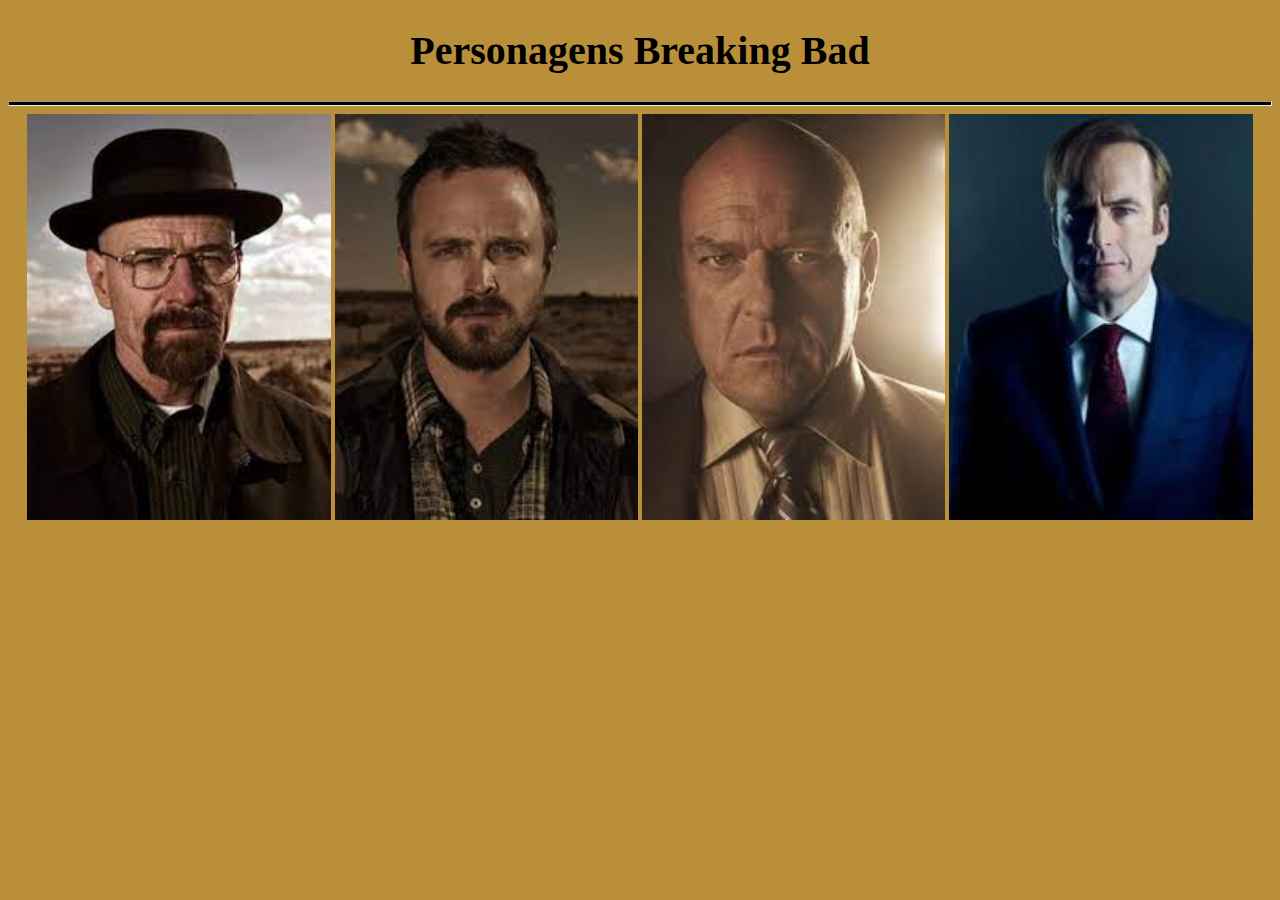
==== index.html @ 1c81c730 "Add files via upload" ====
<!DOCTYPE html>
<html lang="pt-br">
<head>
    <meta charset="UTF-8">
    <meta name="viewport" content="width=device-width, initial-scale=1.0">
    <link rel="stylesheet" href="style.css">
    <title>Personagens Braking Bad</title>
</head>
<body>
    <h1 class="letra">Personagens Breaking Bad</h1>
    <hr>
    <div class="alinhamento"><a href="pag1.html"><img src="img1.jpeg" alt="" class="imagem"></a>
    <a href="pag2.html"><img src="img2.jpeg" alt="" class="imagem"></a>
    <a href="pag3.html"><img src="img3.jpeg" alt="" class="imagem"></a>
    <a href="pag4.html"><img src="img4.jpeg" alt="" class="imagem"></a></div>
</body>
</html>
---- style.css ----
.letra {
    font-size: 250%;
    text-align: center;
    font: 'Times New Roman', Times, serif, bold, italic;
}

.letra2{
    font-size: 130%;
    text-align: center;
    font: 'Times New Roman', Times, serif, bold, italic;
}

body {
    background-color: #b98f3a;
}

hr{
    background-color: black;
    height: 3px;
}

.imagem {
    height: auto;
    width: 24%;
}

.imagem2{
    height: 50%;
    width: 50%;
}

.alinhamento{
    text-align: center;
}

.bio{
    font-size: 200%;
    text-align: start;
    font: 'Times New Roman', Times, serif, bold, italic;
}

.textobio{
    font-size: 180%;
    text-align: center;
    font: 'Times New Roman', Times, serif, bold, italic;
}

.retorno{
    text-align: center;
    font-size: 130%;
    font: 'Times New Roman', Times, serif, bold, italic;
}
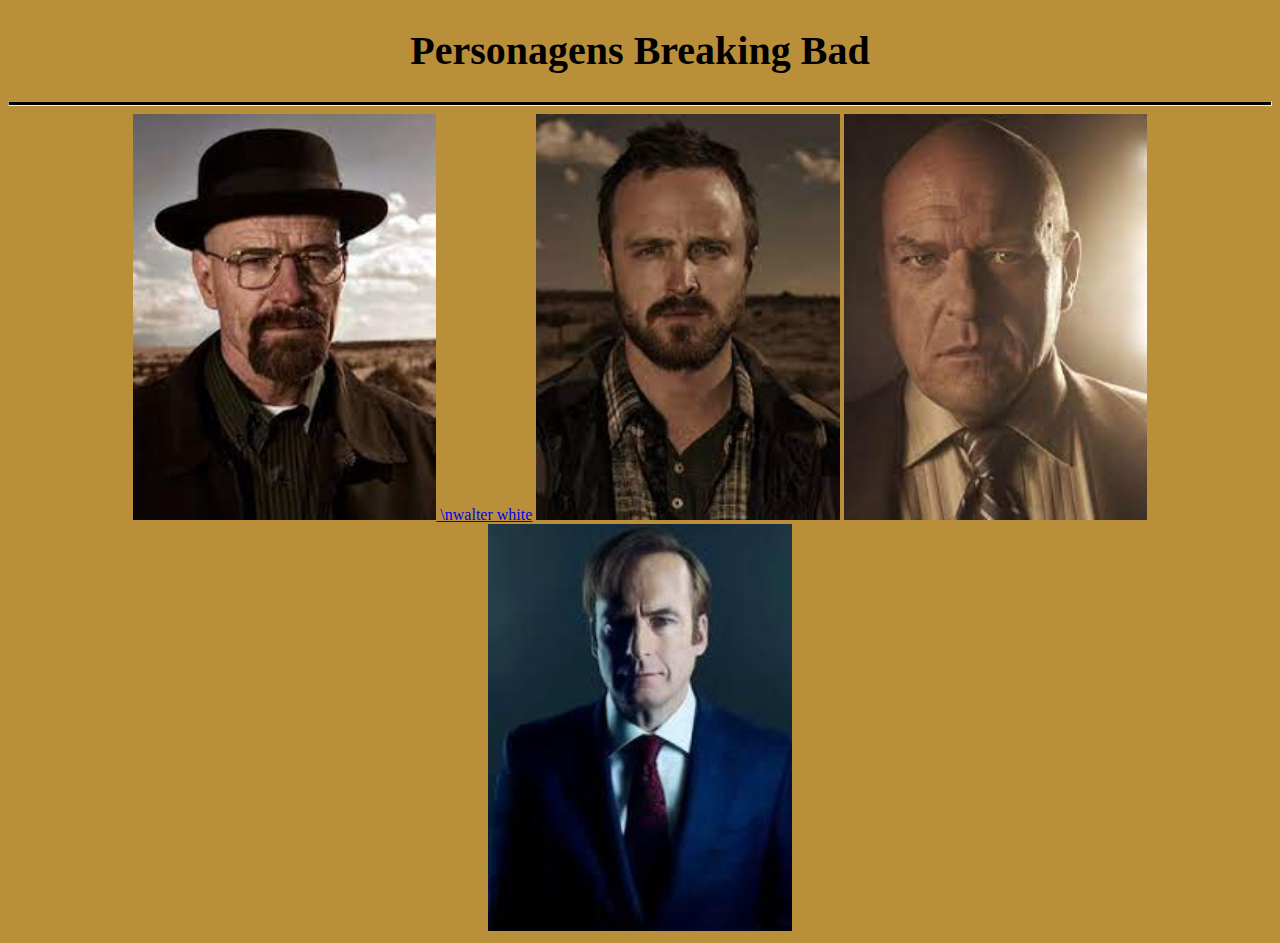
==== commit 8580a868: "index.html" ====
--- a/index.html
+++ b/index.html
@@ -9,9 +9,9 @@
 <body>
     <h1 class="letra">Personagens Breaking Bad</h1>
     <hr>
-    <div class="alinhamento"><a href="pag1.html"><img src="img1.jpeg" alt="" class="imagem"></a>
+    <div class="alinhamento"><a href="pag1.html"><img src="img1.jpeg" alt="" class="imagem"> \nwalter white</a>
     <a href="pag2.html"><img src="img2.jpeg" alt="" class="imagem"></a>
     <a href="pag3.html"><img src="img3.jpeg" alt="" class="imagem"></a>
     <a href="pag4.html"><img src="img4.jpeg" alt="" class="imagem"></a></div>
 </body>
-</html> +</html> 
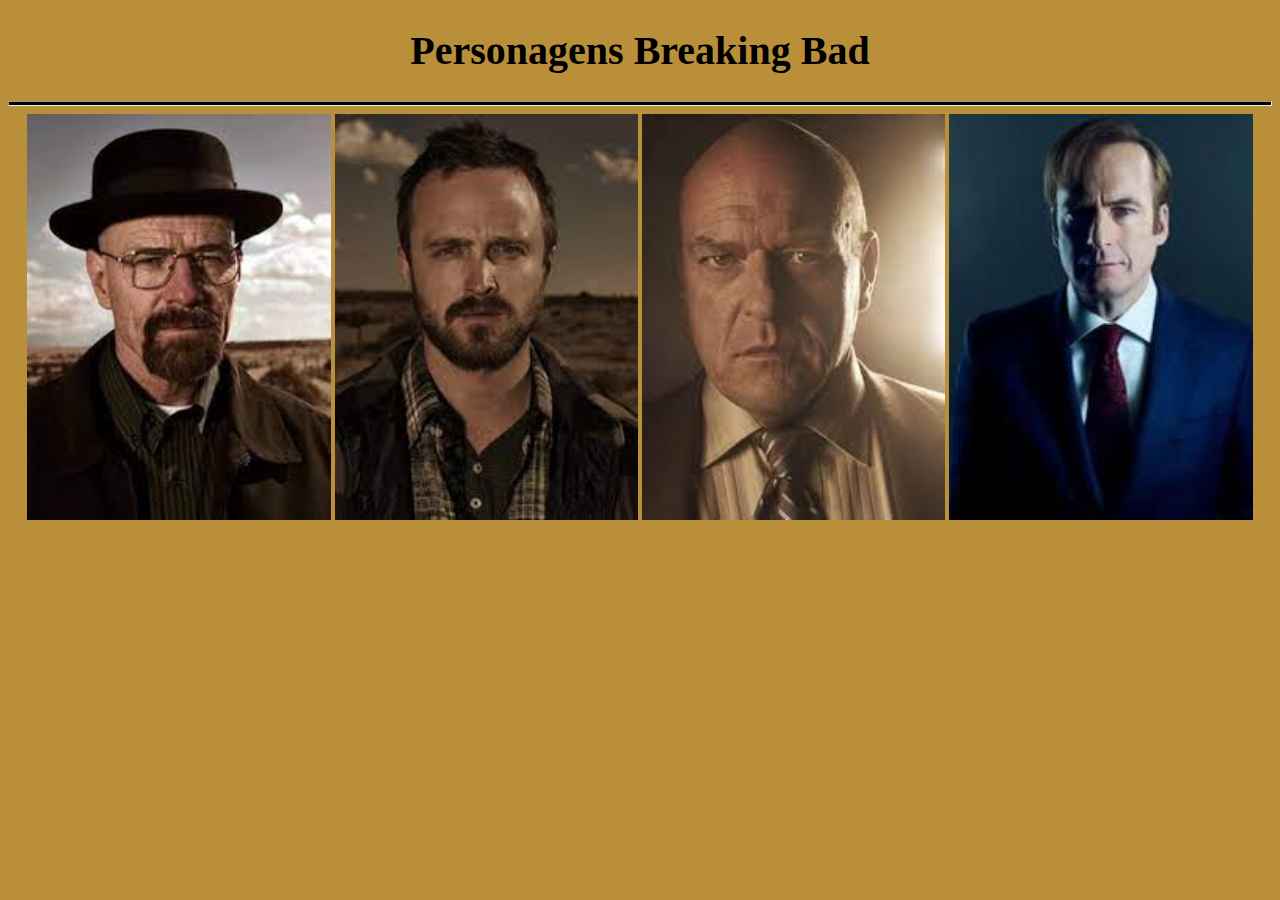
==== commit 6cd780a8: "index.html" ====
--- a/index.html
+++ b/index.html
@@ -9,7 +9,7 @@
 <body>
     <h1 class="letra">Personagens Breaking Bad</h1>
     <hr>
-    <div class="alinhamento"><a href="pag1.html"><img src="img1.jpeg" alt="" class="imagem"> \nwalter white</a>
+    <div class="alinhamento"><a href="pag1.html"><img src="img1.jpeg" alt="" class="imagem"></a>
     <a href="pag2.html"><img src="img2.jpeg" alt="" class="imagem"></a>
     <a href="pag3.html"><img src="img3.jpeg" alt="" class="imagem"></a>
     <a href="pag4.html"><img src="img4.jpeg" alt="" class="imagem"></a></div>
